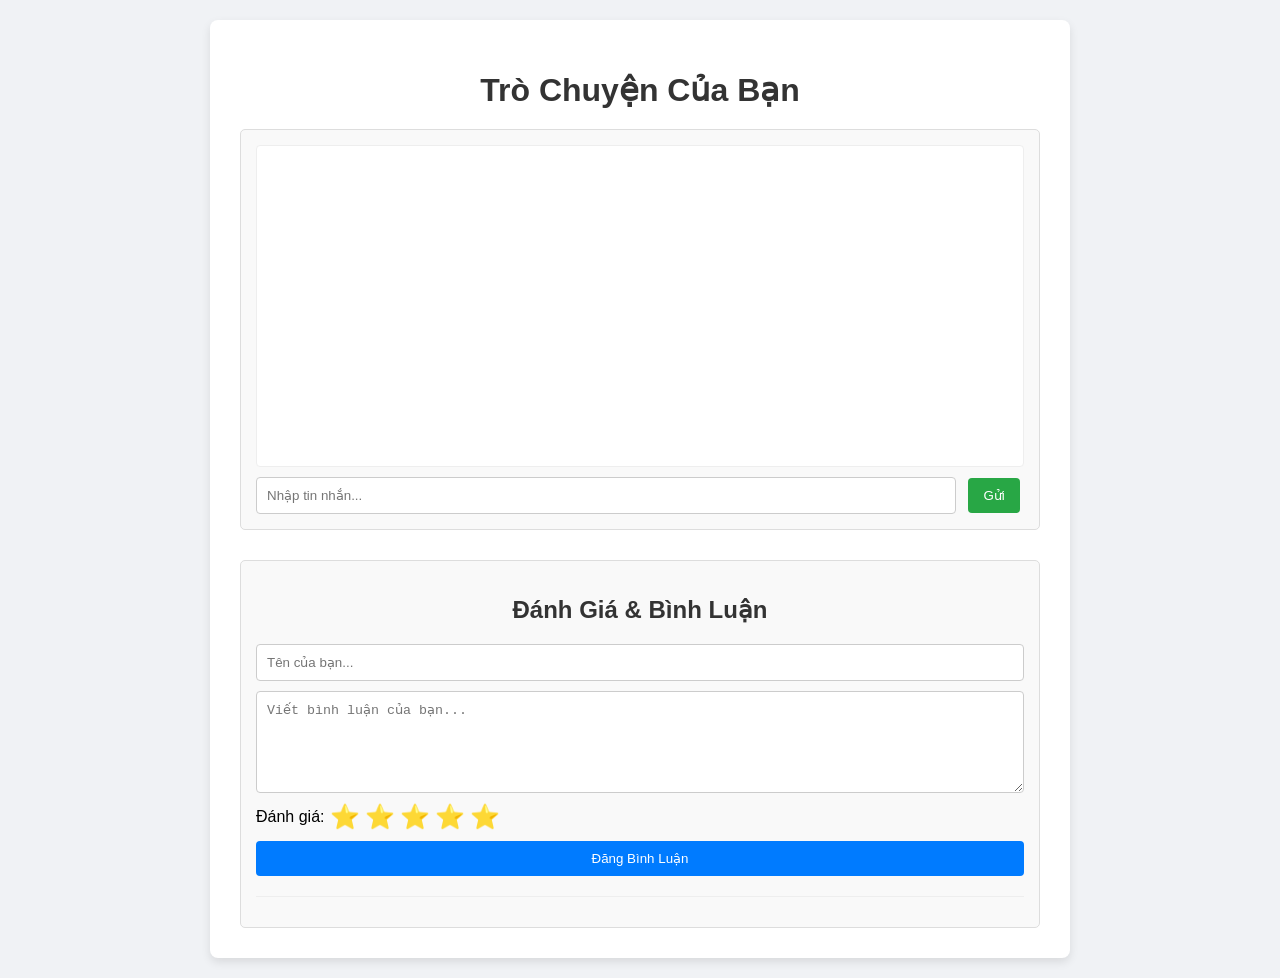
==== index.html @ b889a0ba "webchat" ====
<!DOCTYPE html>
<html lang="vi">
  <head>
    <meta charset="UTF-8" />
    <meta name="viewport" content="width=device-width, initial-scale=1.0" />
    <title>Trang Web Trò Chuyện & Bình Luận</title>
    <link rel="stylesheet" href="style.css" />
  </head>
  <body>
    <div class="container">
      <h1>Trò Chuyện Của Bạn</h1>

      <div class="chat-window">
        <div id="messages" class="messages"></div>
        <input type="text" id="messageInput" placeholder="Nhập tin nhắn..." />
        <button id="sendMessageBtn">Gửi</button>
      </div>

      <div class="comment-section">
        <h2>Đánh Giá & Bình Luận</h2>
        <div class="comment-form">
          <input type="text" id="usernameInput" placeholder="Tên của bạn..." />
          <textarea
            id="commentTextInput"
            placeholder="Viết bình luận của bạn..."
          ></textarea>
          <div class="rating">
            <span>Đánh giá: </span>
            <span class="star" data-value="1">⭐</span>
            <span class="star" data-value="2">⭐</span>
            <span class="star" data-value="3">⭐</span>
            <span class="star" data-value="4">⭐</span>
            <span class="star" data-value="5">⭐</span>
          </div>
          <button id="postCommentBtn">Đăng Bình Luận</button>
        </div>
        <div id="comments" class="comments"></div>
      </div>
    </div>

    <script src="script.js"></script>
  </body>
</html>
---- style.css ----
body {
  font-family: Arial, sans-serif;
  background-color: #f0f2f5;
  display: flex;
  justify-content: center;
  align-items: flex-start; /* Thay đổi để nội dung không bị đẩy lên quá cao */
  min-height: 100vh;
  margin: 20px 0; /* Thêm margin trên dưới để tạo khoảng trống */
}

.container {
  background-color: #fff;
  padding: 30px;
  border-radius: 8px;
  box-shadow: 0 4px 10px rgba(0, 0, 0, 0.1);
  width: 90%;
  max-width: 800px;
}

h1,
h2 {
  text-align: center;
  color: #333;
  margin-bottom: 20px;
}

/* Chat Window */
.chat-window {
  border: 1px solid #ddd;
  border-radius: 5px;
  padding: 15px;
  margin-bottom: 30px;
  background-color: #f9f9f9;
}

.messages {
  height: 300px;
  overflow-y: auto;
  border: 1px solid #eee;
  padding: 10px;
  margin-bottom: 10px;
  background-color: #fff;
  border-radius: 4px;
}

.message-item {
  margin-bottom: 8px;
  padding: 6px 10px;
  border-radius: 15px;
  max-width: 80%;
  word-wrap: break-word;
}

.message-item.sent {
  background-color: #dcf8c6;
  align-self: flex-end; /* Chỉ định là tin nhắn của người gửi */
  margin-left: auto; /* Đẩy tin nhắn sang phải */
}

.message-item.received {
  background-color: #e0e0e0;
  align-self: flex-start; /* Chỉ định là tin nhắn của người nhận */
}

#messageInput {
  width: calc(100% - 90px);
  padding: 10px;
  border: 1px solid #ccc;
  border-radius: 4px;
  margin-right: 8px;
}

#sendMessageBtn {
  padding: 10px 15px;
  background-color: #28a745;
  color: white;
  border: none;
  border-radius: 4px;
  cursor: pointer;
}

#sendMessageBtn:hover {
  background-color: #218838;
}

/* Comment Section */
.comment-section {
  border: 1px solid #ddd;
  border-radius: 5px;
  padding: 15px;
  background-color: #f9f9f9;
}

.comment-form {
  display: flex;
  flex-direction: column;
  gap: 10px;
  margin-bottom: 20px;
}

.comment-form input[type="text"],
.comment-form textarea {
  padding: 10px;
  border: 1px solid #ccc;
  border-radius: 4px;
}

.comment-form textarea {
  resize: vertical;
  min-height: 80px;
}

.rating {
  display: flex;
  align-items: center;
  gap: 5px;
}

.star {
  font-size: 24px;
  cursor: pointer;
  color: #ccc;
}

.star.selected {
  color: #ffc107; /* Màu vàng khi được chọn */
}

#postCommentBtn {
  padding: 10px 15px;
  background-color: #007bff;
  color: white;
  border: none;
  border-radius: 4px;
  cursor: pointer;
}

#postCommentBtn:hover {
  background-color: #0056b3;
}

.comments {
  border-top: 1px solid #eee;
  padding-top: 15px;
}

.comment-item {
  background-color: #fff;
  border: 1px solid #eee;
  padding: 10px;
  border-radius: 4px;
  margin-bottom: 10px;
}

.comment-item strong {
  color: #555;
}

.comment-item .comment-rating {
  color: #ffc107;
  margin-left: 5px;
}
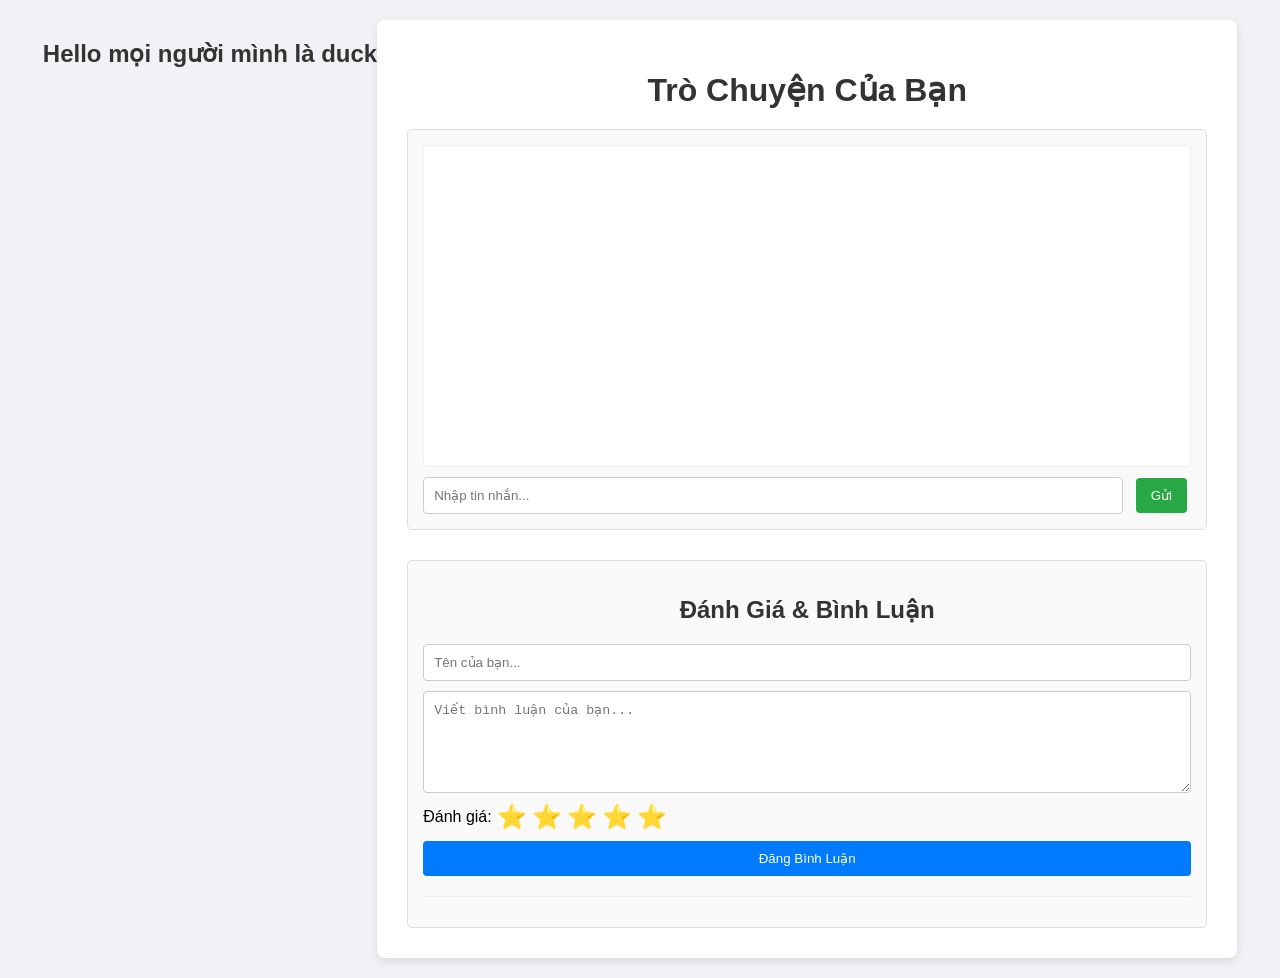
==== commit 65f3fb7d: "webchat" ====
--- a/index.html
+++ b/index.html
@@ -7,6 +7,7 @@
     <link rel="stylesheet" href="style.css" />
   </head>
   <body>
+    <h2 id="hello">Hello mọi người mình là duck</h2>
     <div class="container">
       <h1>Trò Chuyện Của Bạn</h1>
 
